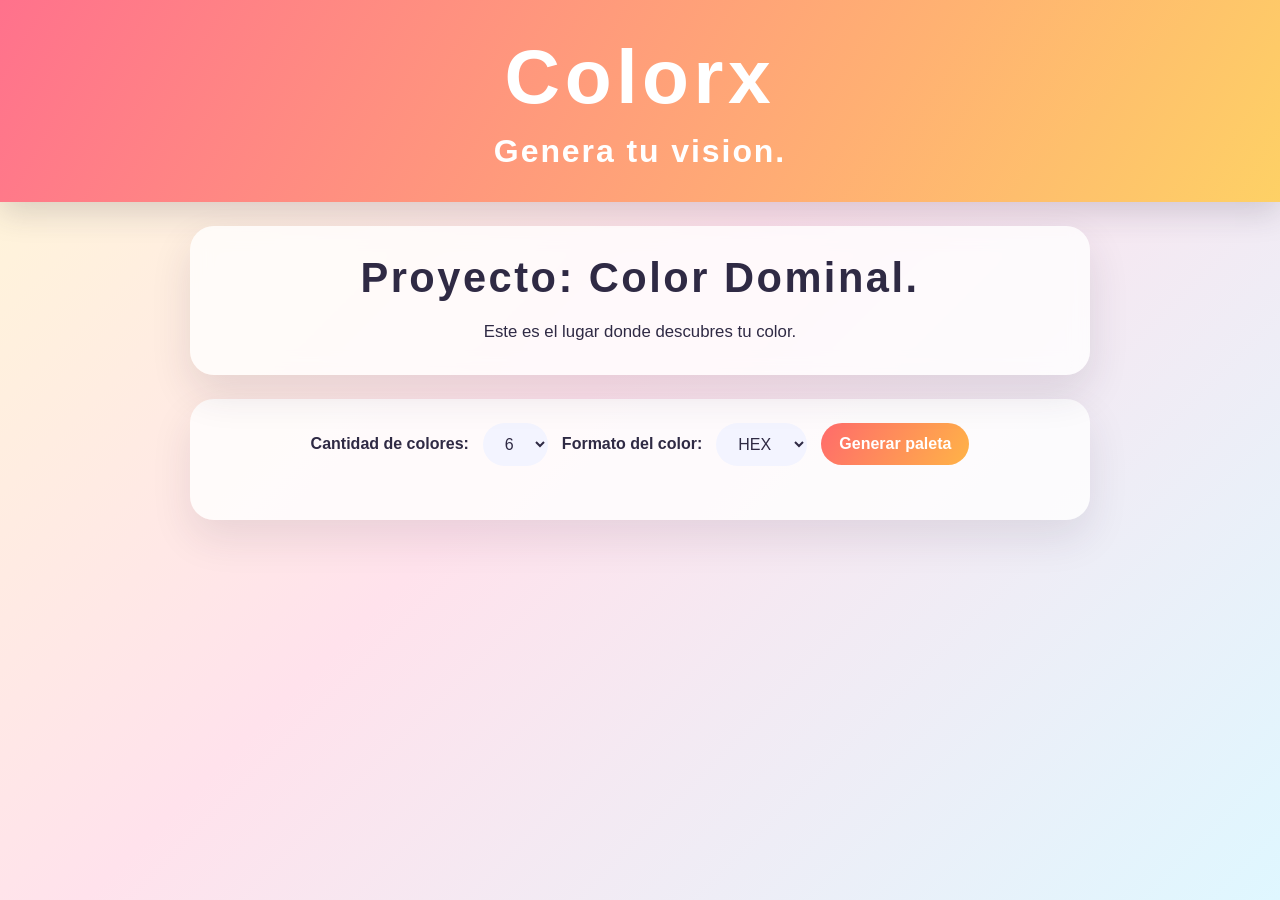
==== index.html @ 1ab2e039 "cambio de nombre a index" ====
<!DOCTYPE html>
<html lang="es">
<head>
    <meta charset="UTF-8">
    <meta name="viewport" content="width=device-width, initial-scale=1.0">
    <title>Colorx</title>
    <link rel="stylesheet" href="..\Desarrollo\css\Colorxprinc.css">
</head>
<body>
    <header>
        <h1>Colorx</h1>
        <h2>Genera tu vision.</h2>
    </header>
    <main>
            <h1>Proyecto: Color Dominal.</h1>
            <p>Este es el lugar donde descubres tu color.</p>
    </main>
    <form class ="formulario">
        <label>Cantidad de colores:</label> 
            <select id="cantidad">
                <option value="6">6</option>
                <option value="8">8</option>
                <option value="9">9</option>
            </select>
        <label>Formato del color:</label>
            <select id="formatoColor">
                <option value="hex">HEX</option>
                <option value="rgb">RGB</option>
            </select>
            <button type="button" onclick="crearColores()">Generar paleta</button>
            <div id="contenedorColores"></div>        
    </form>
    <div id="toastFeedback" class="toast-feedback" aria-live="polite" aria-atomic="true"></div>
    <script src="..\Desarrollo\JS\colorxprinc.js"></script>
</body>
</html>
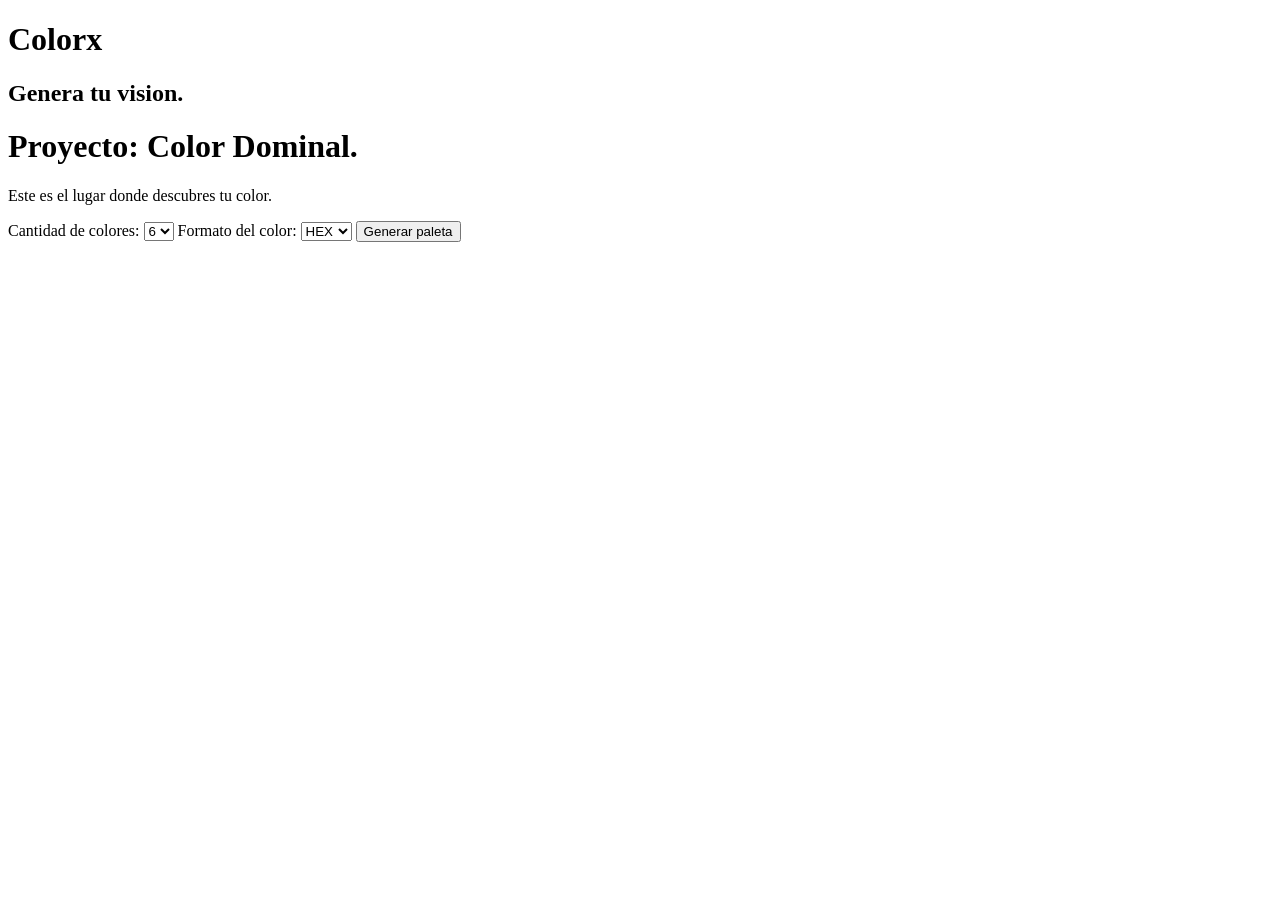
==== commit 4d8091ef: "cambio de ruta js y css por ruta completa" ====
--- a/index.html
+++ b/index.html
@@ -4,8 +4,9 @@
     <meta charset="UTF-8">
     <meta name="viewport" content="width=device-width, initial-scale=1.0">
     <title>Colorx</title>
-    <link rel="stylesheet" href="..\Desarrollo\css\Colorxprinc.css">
+    <link rel="stylesheet" href="C:\Users\Will\Desktop\ProyectoM1_WilliamZepeda\Desarrollo\css\Colorxprinc.css">
 </head>
+
 <body>
     <header>
         <h1>Colorx</h1>
@@ -31,6 +32,6 @@
             <div id="contenedorColores"></div>        
     </form>
     <div id="toastFeedback" class="toast-feedback" aria-live="polite" aria-atomic="true"></div>
-    <script src="..\Desarrollo\JS\colorxprinc.js"></script>
+    <script src="C:\Users\Will\Desktop\ProyectoM1_WilliamZepeda\Desarrollo\JS\colorxprinc.js"></script>
 </body>
 </html> 
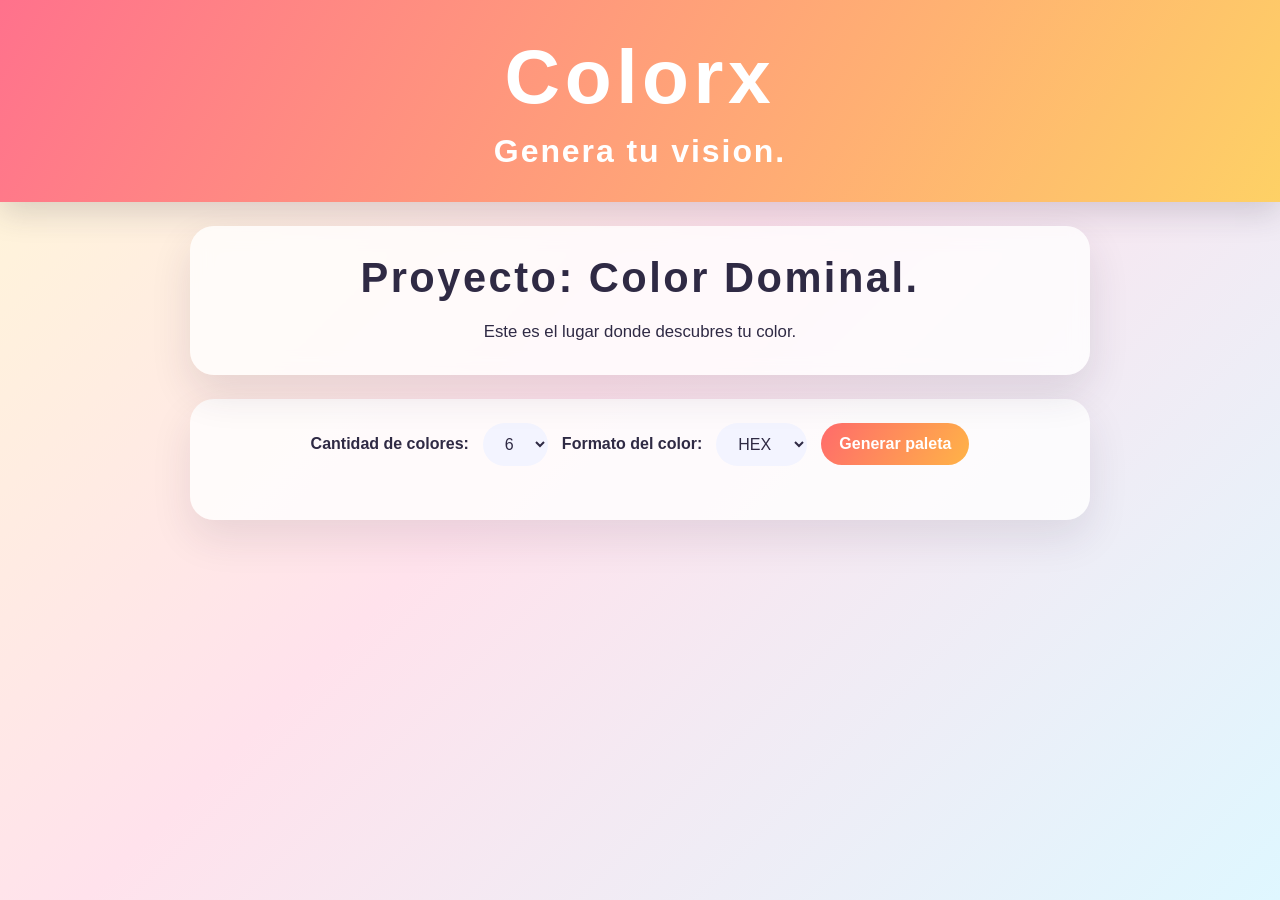
==== commit 77bbb485: "relative path attempt" ====
--- a/index.html
+++ b/index.html
@@ -4,7 +4,7 @@
     <meta charset="UTF-8">
     <meta name="viewport" content="width=device-width, initial-scale=1.0">
     <title>Colorx</title>
-    <link rel="stylesheet" href="C:\Users\Will\Desktop\ProyectoM1_WilliamZepeda\Desarrollo\css\Colorxprinc.css">
+    <link rel="stylesheet" href="Desarrollo\css\Colorxprinc.css">
 </head>
 
 <body>
@@ -32,6 +32,7 @@
             <div id="contenedorColores"></div>        
     </form>
     <div id="toastFeedback" class="toast-feedback" aria-live="polite" aria-atomic="true"></div>
-    <script src="C:\Users\Will\Desktop\ProyectoM1_WilliamZepeda\Desarrollo\JS\colorxprinc.js"></script>
+    <script src="Desarrollo\JS\colorxprinc.js"></script>
 </body>
 </html> 
+
